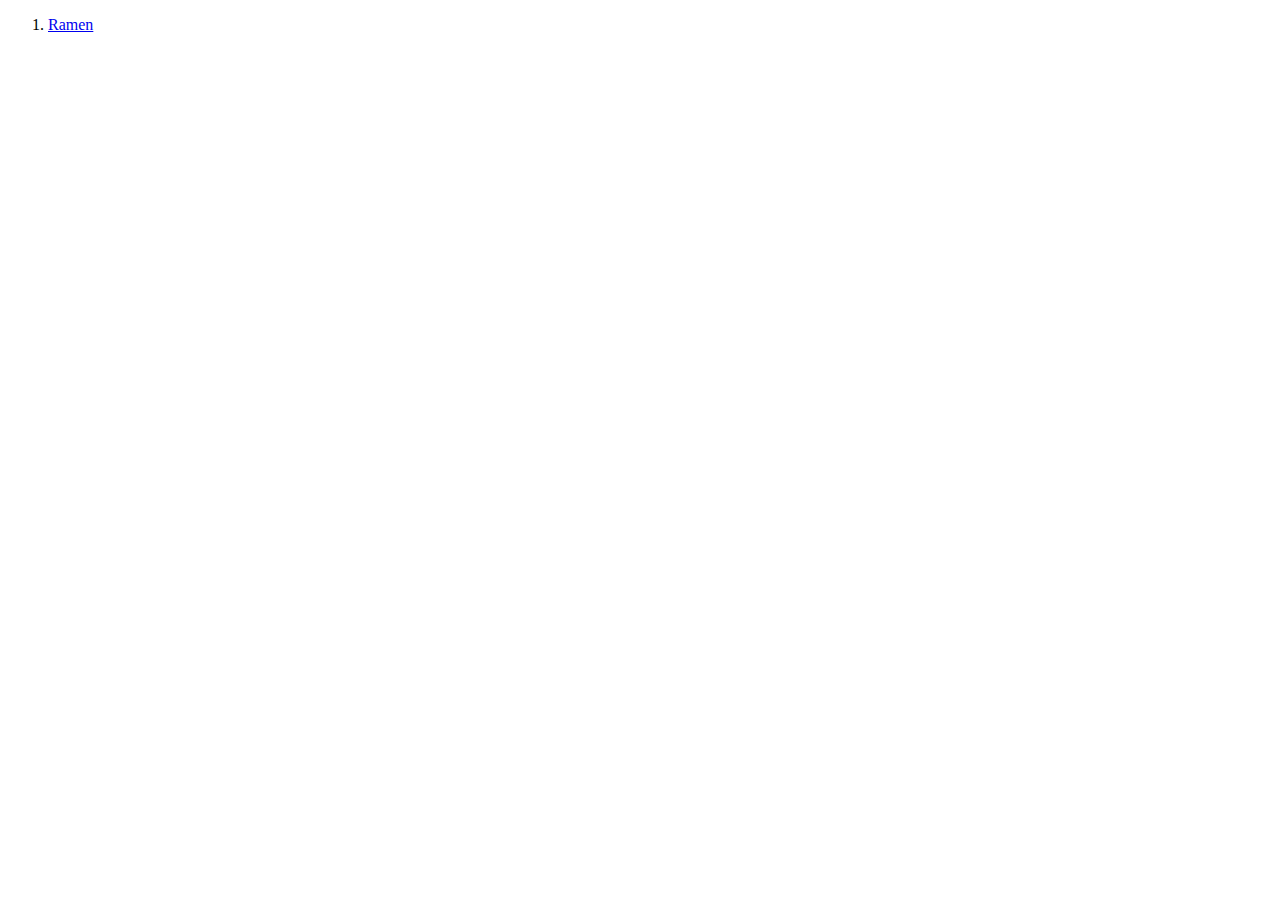
==== index.html @ c1807f8c "Add "Steps", change the image's height to 350 in ramen.html" ====
<!DOCTYPE html>
<html lang="en">
    <head>
        <meta charset="UTF-8">
        <title>Odin Recipes</title>
    </head>
    <body>
        <ol>
        <li><a href = "recipes/ramen.html">Ramen</a></li>
        </ol>
    </body>
</html>
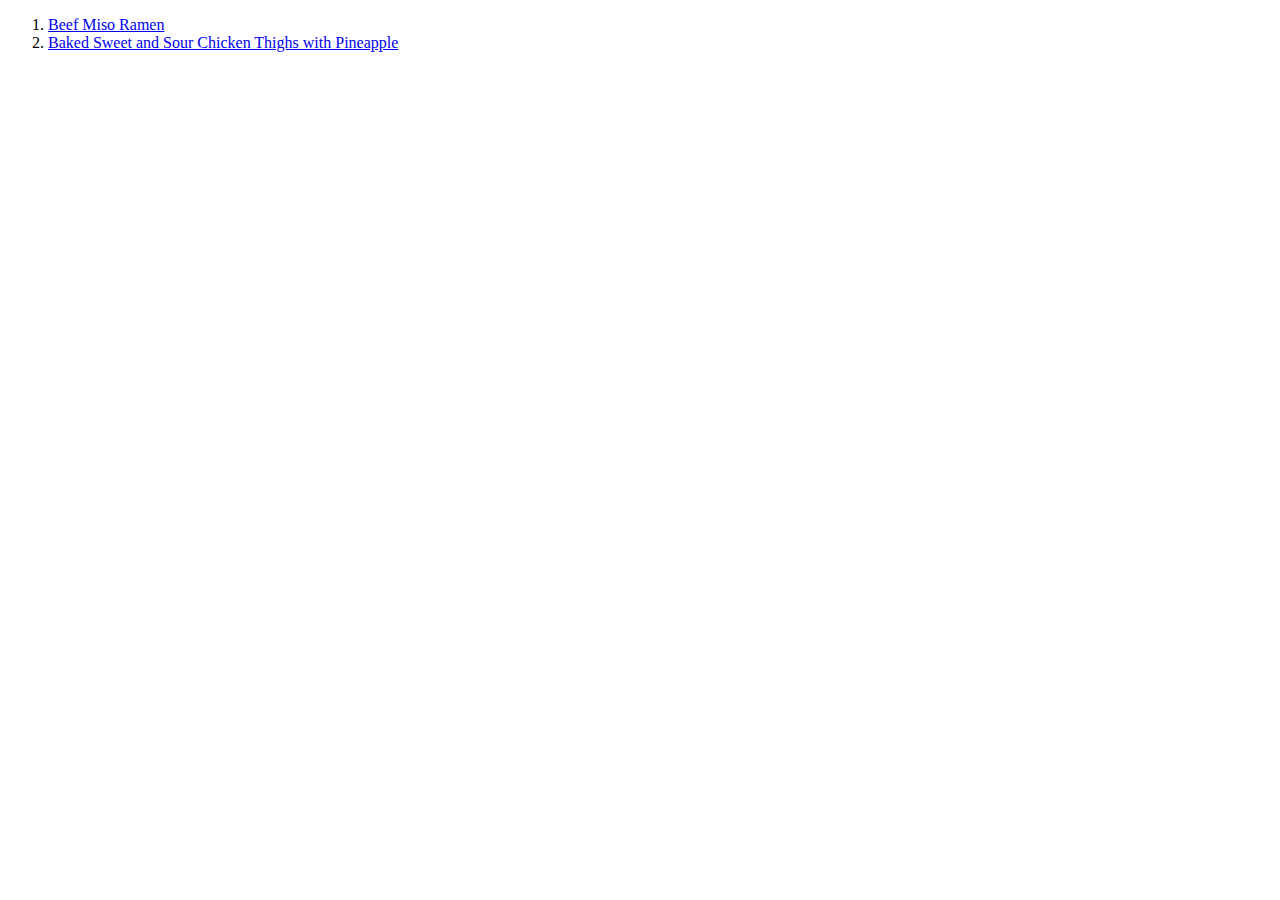
==== commit 7bb55a39: "Create "chicken.html" and add an image, a description, ingredients and steps to the file" ====
--- a/index.html
+++ b/index.html
@@ -6,7 +6,8 @@
     </head>
     <body>
         <ol>
-        <li><a href = "recipes/ramen.html">Ramen</a></li>
+        <li><a href = "recipes/ramen.html">Beef Miso Ramen</a></li>
+        <li><a href = "recipes/chicken.html">Baked Sweet and Sour Chicken Thighs with Pineapple</a></li>
         </ol>
     </body>
 </html>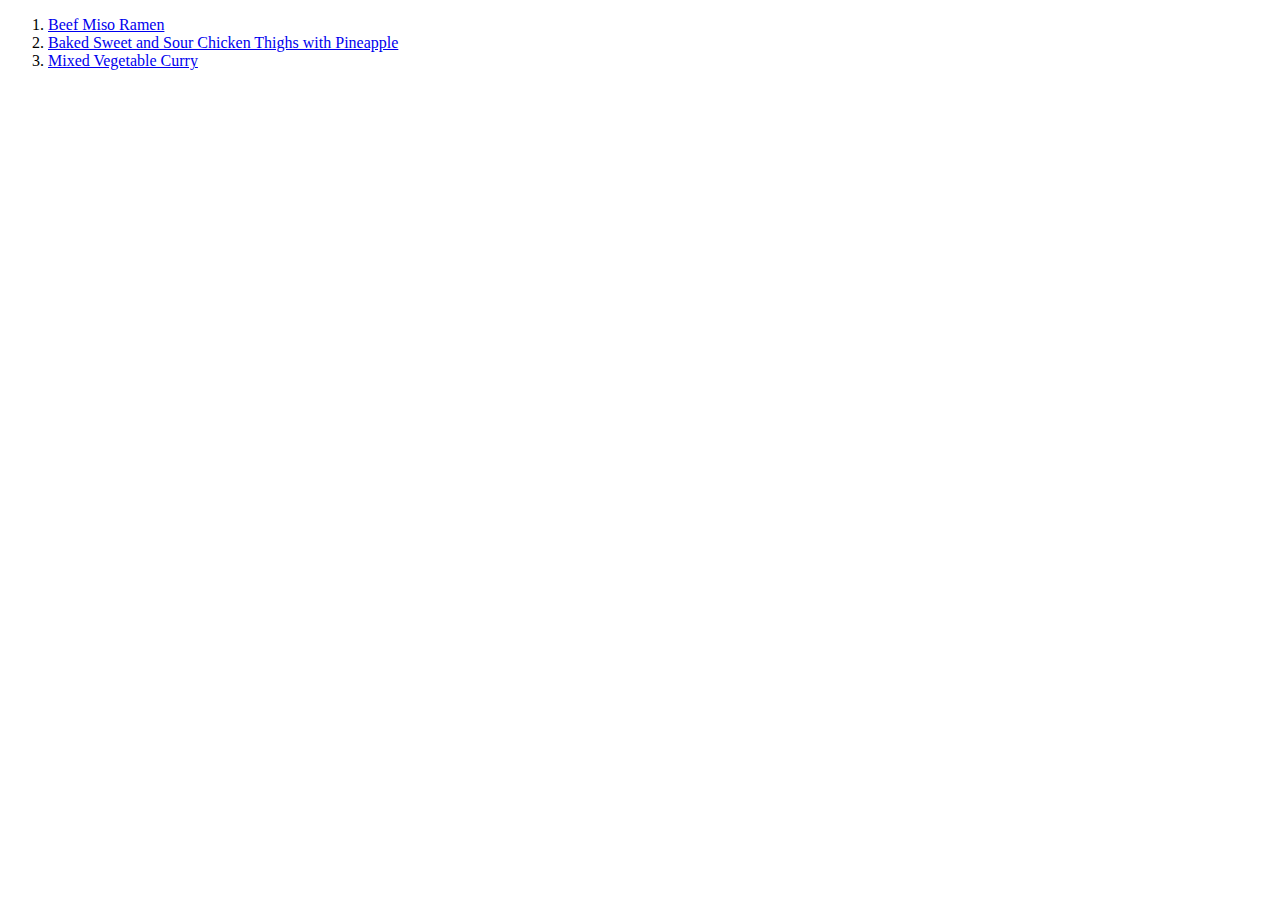
==== commit 54bfb8c6: "Create "curry.html" and add an image and a description" ====
--- a/index.html
+++ b/index.html
@@ -8,6 +8,7 @@
         <ol>
         <li><a href = "recipes/ramen.html">Beef Miso Ramen</a></li>
         <li><a href = "recipes/chicken.html">Baked Sweet and Sour Chicken Thighs with Pineapple</a></li>
+        <li><a href = "recipes/curry.html">Mixed Vegetable Curry</a></li>
         </ol>
     </body>
 </html>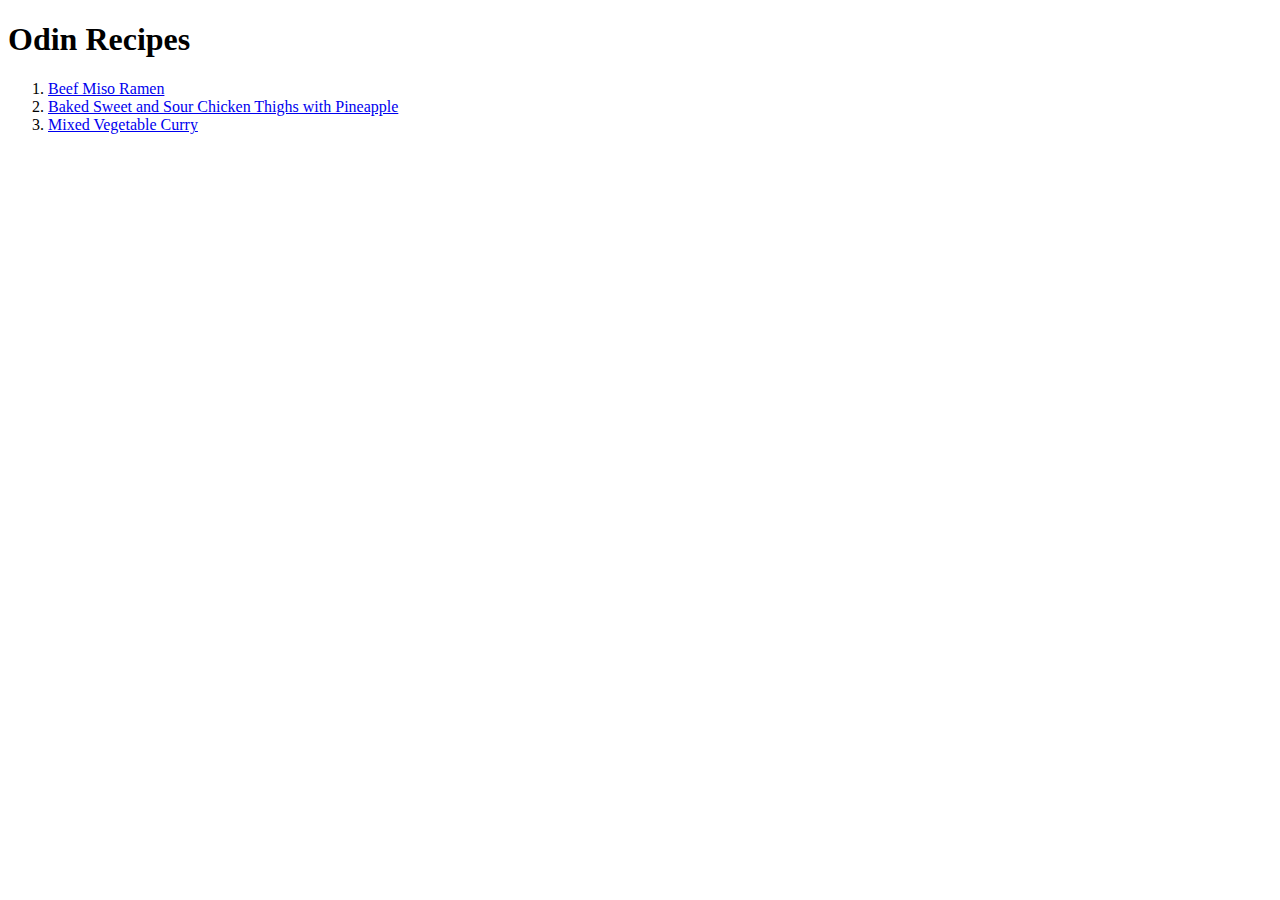
==== commit bde1a993: "Add "Odin Recipes" to index.html" ====
--- a/index.html
+++ b/index.html
@@ -5,6 +5,7 @@
         <title>Odin Recipes</title>
     </head>
     <body>
+        <h1>Odin Recipes</h1>
         <ol>
         <li><a href = "recipes/ramen.html">Beef Miso Ramen</a></li>
         <li><a href = "recipes/chicken.html">Baked Sweet and Sour Chicken Thighs with Pineapple</a></li>
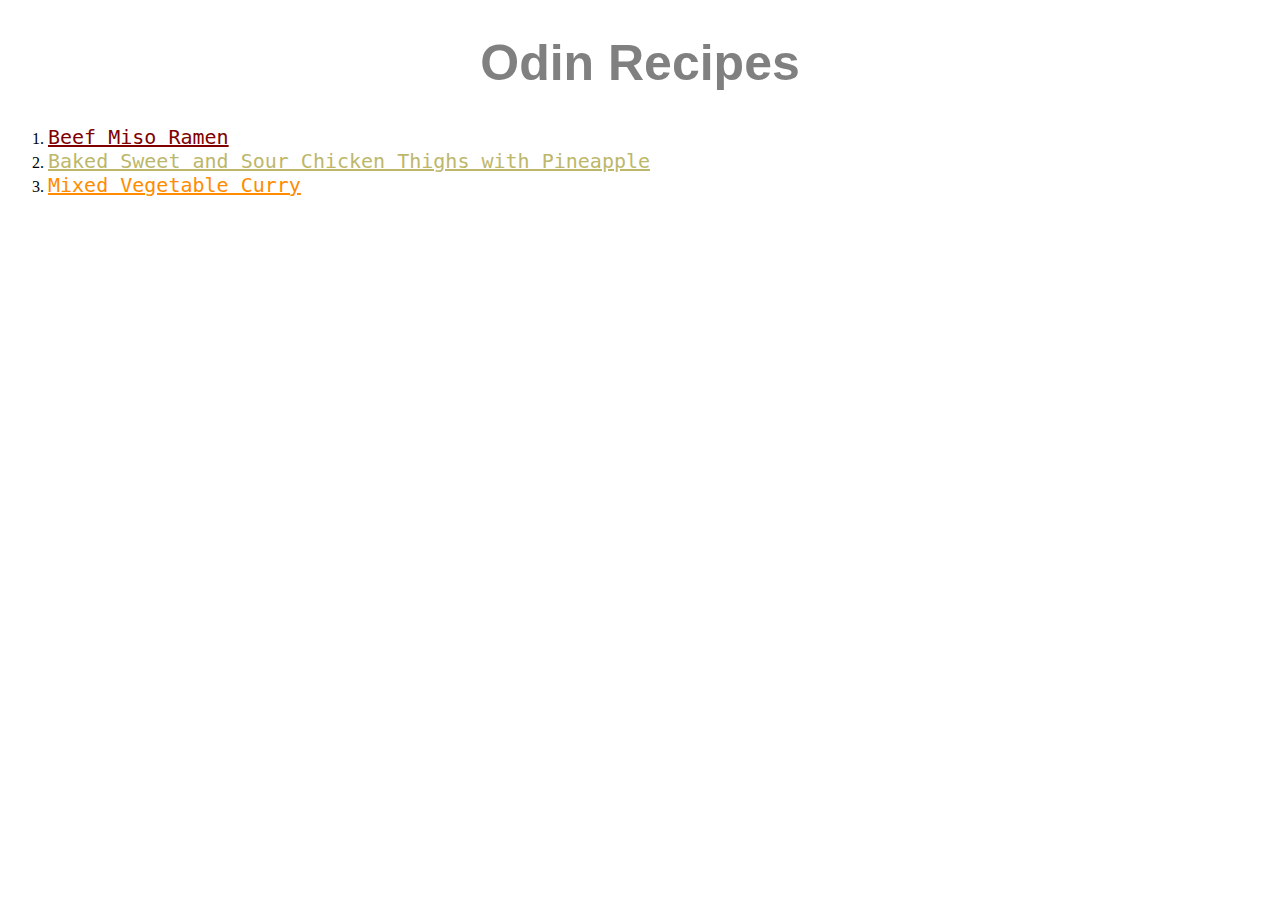
==== commit 66c7f30c: "Add "style.css" to "index.html"" ====
--- a/index.html
+++ b/index.html
@@ -3,13 +3,14 @@
     <head>
         <meta charset="UTF-8">
         <title>Odin Recipes</title>
+        <linK rel ="stylesheet" href = "style.css">
     </head>
     <body>
-        <h1>Odin Recipes</h1>
+        <h1 class="title">Odin Recipes</h1>
         <ol>
-        <li><a href = "recipes/ramen.html">Beef Miso Ramen</a></li>
-        <li><a href = "recipes/chicken.html">Baked Sweet and Sour Chicken Thighs with Pineapple</a></li>
-        <li><a href = "recipes/curry.html">Mixed Vegetable Curry</a></li>
+        <li><a href = "recipes/ramen.html" class = "recipe beef">Beef Miso Ramen</a></li>
+        <li><a href = "recipes/chicken.html" class = "recipe chicken">Baked Sweet and Sour Chicken Thighs with Pineapple</a></li>
+        <li><a href = "recipes/curry.html" class = "recipe curry">Mixed Vegetable Curry</a></li>
         </ol>
     </body>
 </html>--- a/style.css
+++ b/style.css
@@ -0,0 +1,23 @@
+.title {
+    color:gray;
+    text-align: center;
+    font-size: 50px;
+    font-family: "Roboto","Helvetica" ,sans-serif;
+}
+
+.recipe {
+    font-size: 20px;
+    font-family: "Monaco", "Lucida Console", monospace;
+}
+
+.beef {
+    color:maroon;
+}
+
+.chicken {
+    color:darkkhaki;
+}
+
+.curry {
+    color:darkorange
+}
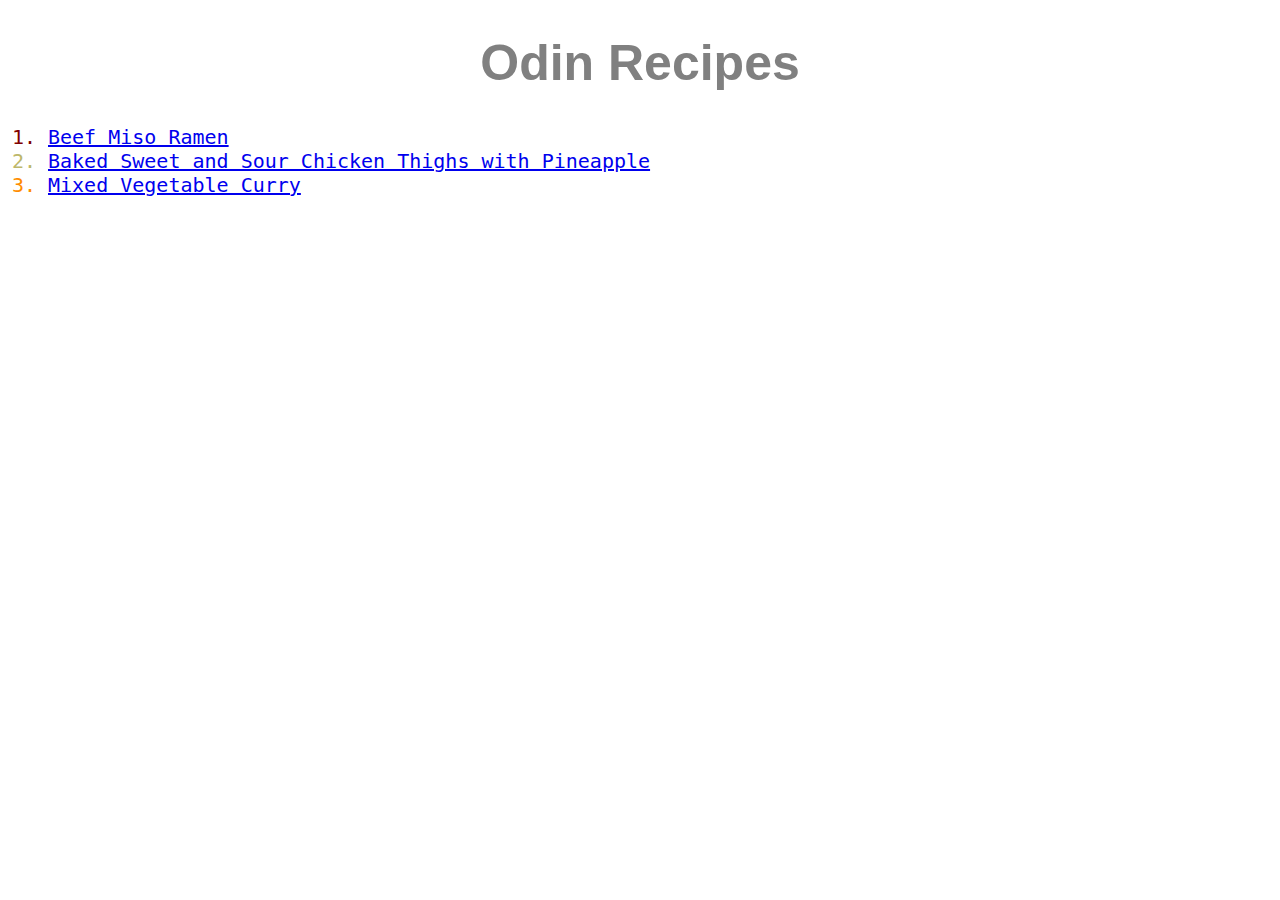
==== commit d99b77ee: "Add another "style.css"" ====
--- a/index.html
+++ b/index.html
@@ -7,10 +7,10 @@
     </head>
     <body>
         <h1 class="title">Odin Recipes</h1>
-        <ol>
-        <li><a href = "recipes/ramen.html" class = "recipe beef">Beef Miso Ramen</a></li>
-        <li><a href = "recipes/chicken.html" class = "recipe chicken">Baked Sweet and Sour Chicken Thighs with Pineapple</a></li>
-        <li><a href = "recipes/curry.html" class = "recipe curry">Mixed Vegetable Curry</a></li>
+        <ol class = "recipes">
+            <li class = "beef" ><a href = "recipes/ramen.html"> Beef Miso Ramen</a></li>
+            <li class = "chicken"><a href = "recipes/chicken.html" >Baked Sweet and Sour Chicken Thighs with Pineapple</a></li>
+            <li class = "curry"><a href = "recipes/curry.html" >Mixed Vegetable Curry</a></li>
         </ol>
     </body>
 </html>--- a/style.css
+++ b/style.css
@@ -5,19 +5,19 @@
     font-family: "Roboto","Helvetica" ,sans-serif;
 }
 
-.recipe {
+.recipes{
     font-size: 20px;
     font-family: "Monaco", "Lucida Console", monospace;
 }
 
-.beef {
+.recipes .beef {
     color:maroon;
 }
 
-.chicken {
+.recipes .chicken {
     color:darkkhaki;
 }
 
-.curry {
-    color:darkorange
+.recipes .curry {
+    color:darkorange;
 }
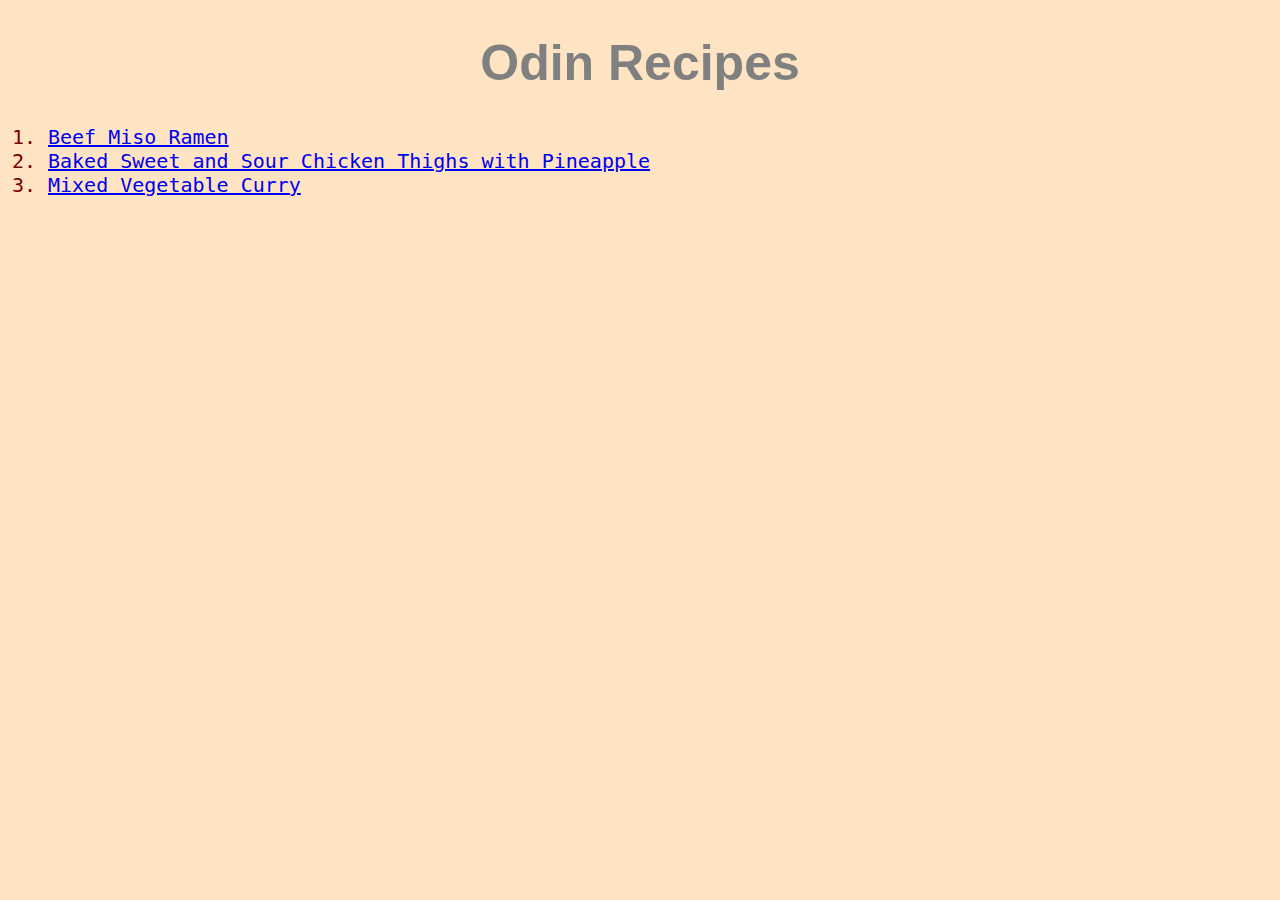
==== commit d59b91cf: "Change "class"" ====
--- a/index.html
+++ b/index.html
@@ -8,9 +8,9 @@
     <body>
         <h1 class="title">Odin Recipes</h1>
         <ol class = "recipes">
-            <li class = "beef" ><a href = "recipes/ramen.html"> Beef Miso Ramen</a></li>
-            <li class = "chicken"><a href = "recipes/chicken.html" >Baked Sweet and Sour Chicken Thighs with Pineapple</a></li>
-            <li class = "curry"><a href = "recipes/curry.html" >Mixed Vegetable Curry</a></li>
+            <li><a href = "recipes/ramen.html"> Beef Miso Ramen</a></li>
+            <li><a href = "recipes/chicken.html" >Baked Sweet and Sour Chicken Thighs with Pineapple</a></li>
+            <li><a href = "recipes/curry.html" >Mixed Vegetable Curry</a></li>
         </ol>
     </body>
 </html>--- a/style.css
+++ b/style.css
@@ -8,16 +8,10 @@
 .recipes{
     font-size: 20px;
     font-family: "Monaco", "Lucida Console", monospace;
+    color: maroon;
 }
 
-.recipes .beef {
-    color:maroon;
+
+* {
+    background-color: bisque;
 }
-
-.recipes .chicken {
-    color:darkkhaki;
-}
-
-.recipes .curry {
-    color:darkorange;
-}
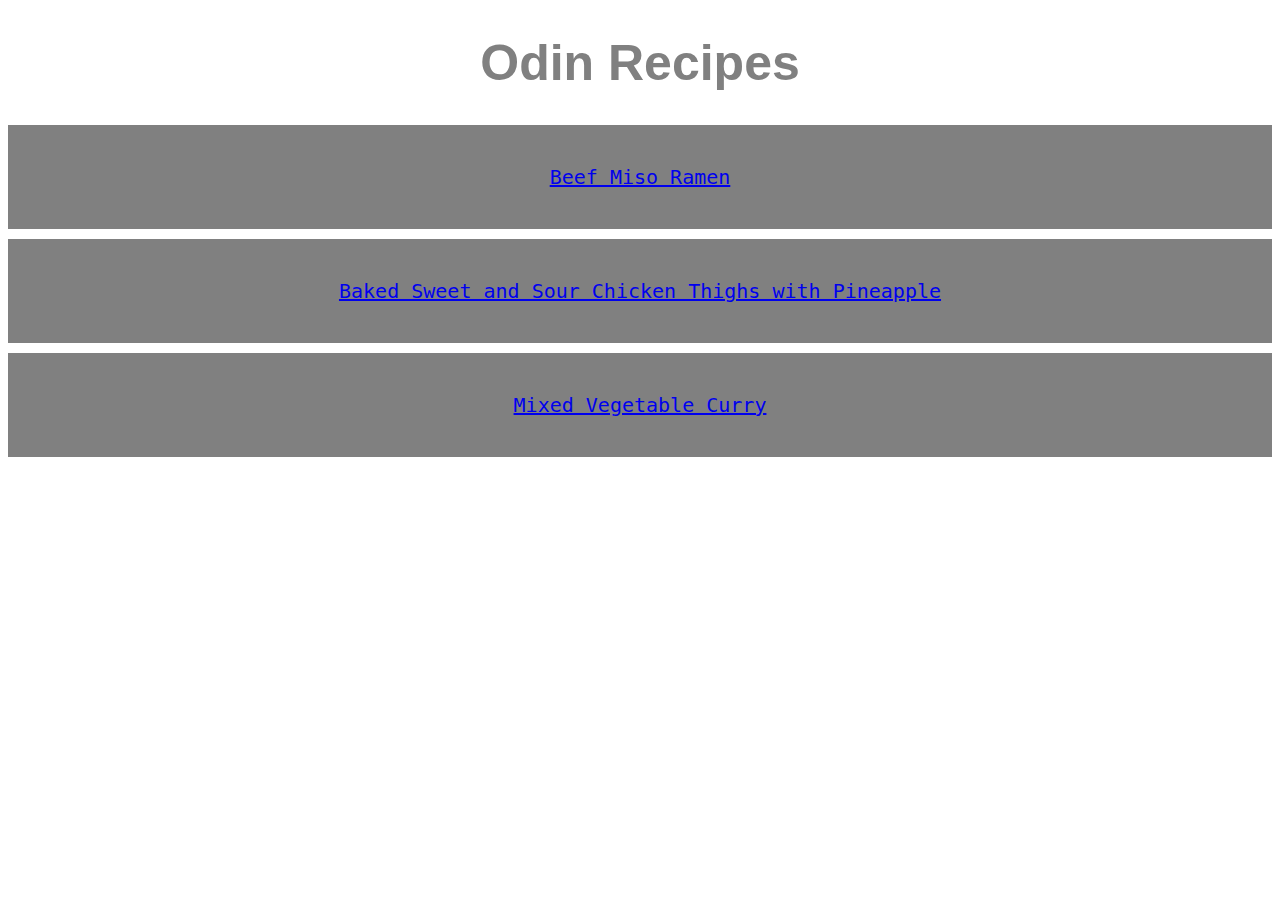
==== commit 891622eb: ""Improve" the look with margin, padding" ====
--- a/index.html
+++ b/index.html
@@ -7,10 +7,14 @@
     </head>
     <body>
         <h1 class="title">Odin Recipes</h1>
-        <ol class = "recipes">
-            <li><a href = "recipes/ramen.html"> Beef Miso Ramen</a></li>
-            <li><a href = "recipes/chicken.html" >Baked Sweet and Sour Chicken Thighs with Pineapple</a></li>
-            <li><a href = "recipes/curry.html" >Mixed Vegetable Curry</a></li>
-        </ol>
+            <div>
+                <p><a href = "recipes/ramen.html"> Beef Miso Ramen</a></p>
+            </div>
+            <div>
+                <p><a href = "recipes/chicken.html" >Baked Sweet and Sour Chicken Thighs with Pineapple</a></p>
+            </div>
+            <div>
+                <p><a href = "recipes/curry.html" >Mixed Vegetable Curry</a></p>
+            </div>
     </body>
 </html>--- a/style.css
+++ b/style.css
@@ -5,13 +5,15 @@
     font-family: "Roboto","Helvetica" ,sans-serif;
 }
 
-.recipes{
+div {
     font-size: 20px;
+    margin-bottom: 10px;
     font-family: "Monaco", "Lucida Console", monospace;
-    color: maroon;
+    text-align: center;
+    background-color: grey;
+    padding: 20px 30px;
+    color: white;
 }
 
 
-* {
-    background-color: bisque;
-}
+
